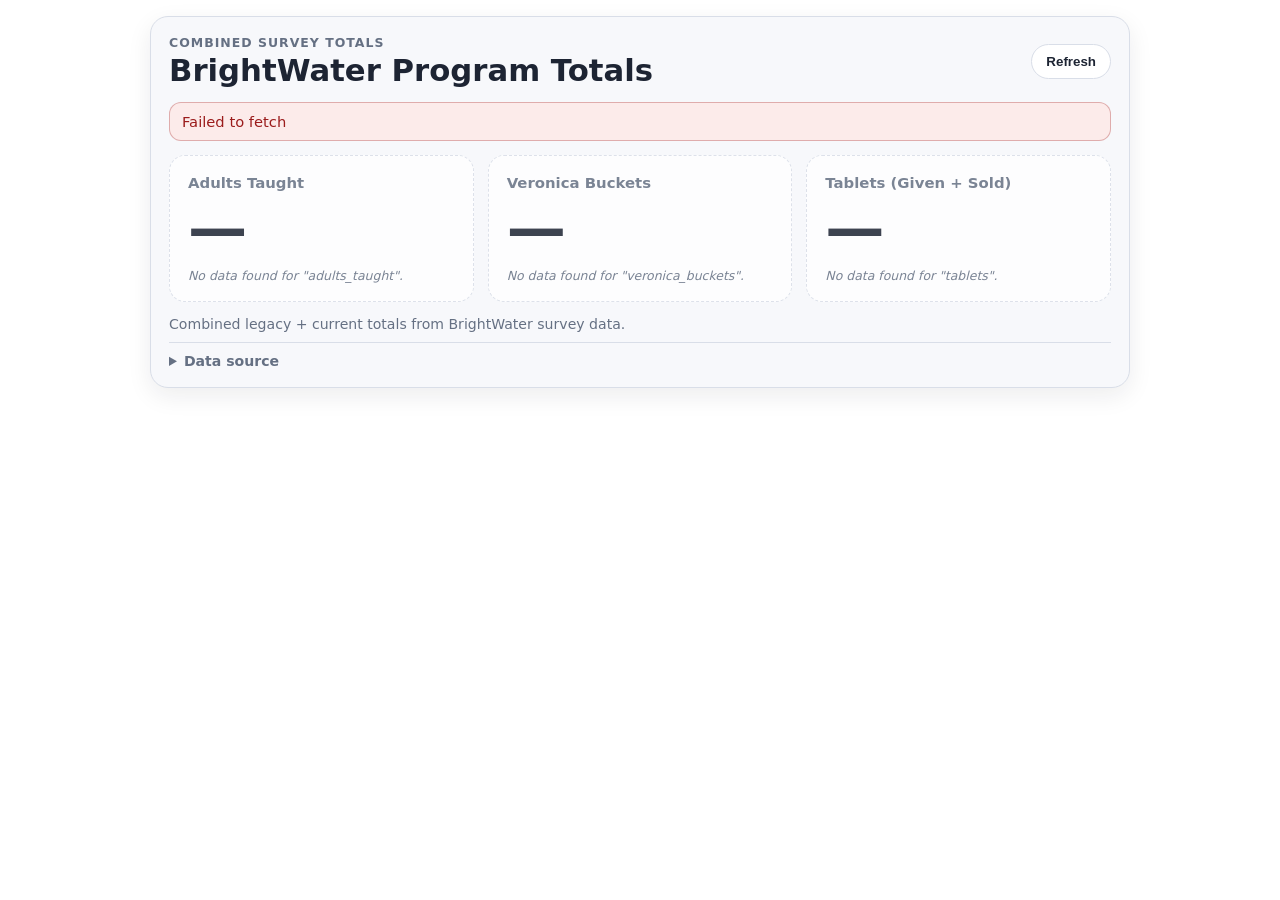
==== index.html @ 94ca8715 "Deploy BWF dashboard static widget Clean static GitHub Pages site (index.html, app.js, config.js, st" ====
<!doctype html>
<html lang="en">
<head>
  <meta charset="utf-8" />
  <meta name="viewport" content="width=device-width, initial-scale=1" />
  <title>Survey Results Dashboard Widget</title>
  <meta name="description" content="GitHub Pages dashboard widget that combines three sums from legacy and current ArcGIS-hosted CSVs." />
  <link rel="stylesheet" href="styles.css" />
</head>
<body>
  <main class="dashboard-shell" aria-labelledby="dashboard-title">
    <header class="dashboard-header">
      <div>
        <p class="eyebrow">Combined survey totals</p>
        <h1 id="dashboard-title">Survey Results</h1>
      </div>
      <button id="refresh-button" type="button" class="refresh-button">Refresh</button>
    </header>

    <section id="status-panel" class="status-panel" role="status" aria-live="polite">
      Loading survey totals…
    </section>

    <section id="metrics-grid" class="metrics-grid" aria-label="Combined totals">
      <article class="metric-card placeholder">
        <p class="metric-label">Metric 1</p>
        <p class="metric-value">—</p>
      </article>
      <article class="metric-card placeholder">
        <p class="metric-label">Metric 2</p>
        <p class="metric-value">—</p>
      </article>
      <article class="metric-card placeholder">
        <p class="metric-label">Metric 3</p>
        <p class="metric-value">—</p>
      </article>
    </section>

    <section id="details-panel" class="details-panel" aria-label="Data source details" hidden></section>
  </main>

  <script src="config.js"></script>
  <script src="app.js"></script>
</body>
</html>
---- styles.css ----
:root {
  color-scheme: light dark;
  --background: #f7f8fb;
  --surface: #ffffff;
  --surface-muted: #f1f3f7;
  --text: #1d2433;
  --muted: #657083;
  --border: #d9dee8;
  --accent: #1f6feb;
  --success-bg: #e9f7ee;
  --success-text: #125c2d;
  --error-bg: #fcebea;
  --error-text: #9b1c1c;
  --shadow: 0 8px 24px rgba(20, 28, 40, 0.08);
}

@media (prefers-color-scheme: dark) {
  :root {
    --background: #10141c;
    --surface: #171d29;
    --surface-muted: #202839;
    --text: #f3f6fb;
    --muted: #aab4c4;
    --border: #30394b;
    --accent: #75a7ff;
    --success-bg: #10291a;
    --success-text: #87d49f;
    --error-bg: #331719;
    --error-text: #ff9b9b;
    --shadow: 0 8px 24px rgba(0, 0, 0, 0.24);
  }
}

* {
  box-sizing: border-box;
}

html,
body {
  margin: 0;
  min-height: 100%;
  background: transparent;
  color: var(--text);
  font-family: Inter, ui-sans-serif, system-ui, -apple-system, BlinkMacSystemFont, "Segoe UI", sans-serif;
}

body {
  padding: 16px;
}

.dashboard-shell {
  width: min(100%, 980px);
  margin: 0 auto;
  background: var(--background);
  border: 1px solid var(--border);
  border-radius: 18px;
  padding: 18px;
  box-shadow: var(--shadow);
}

.dashboard-header {
  display: flex;
  align-items: center;
  justify-content: space-between;
  gap: 16px;
  margin-bottom: 14px;
}

.eyebrow {
  margin: 0 0 4px;
  color: var(--muted);
  font-size: 0.78rem;
  font-weight: 700;
  letter-spacing: 0.08em;
  text-transform: uppercase;
}

h1 {
  margin: 0;
  font-size: clamp(1.4rem, 2.4vw, 2.1rem);
  line-height: 1.1;
}

.refresh-button {
  border: 1px solid var(--border);
  border-radius: 999px;
  background: var(--surface);
  color: var(--text);
  cursor: pointer;
  font-weight: 700;
  padding: 9px 14px;
}

.refresh-button:hover,
.refresh-button:focus-visible {
  outline: 2px solid var(--accent);
  outline-offset: 2px;
}

.status-panel {
  margin-bottom: 14px;
  border: 1px solid var(--border);
  border-radius: 12px;
  background: var(--surface-muted);
  color: var(--muted);
  font-size: 0.92rem;
  padding: 10px 12px;
}

.status-panel.success {
  background: var(--success-bg);
  color: var(--success-text);
  border-color: color-mix(in srgb, var(--success-text), transparent 70%);
}

.status-panel.error {
  background: var(--error-bg);
  color: var(--error-text);
  border-color: color-mix(in srgb, var(--error-text), transparent 70%);
}

.metrics-grid {
  display: grid;
  grid-template-columns: repeat(3, minmax(0, 1fr));
  gap: 14px;
}

.metric-card {
  background: var(--surface);
  border: 1px solid var(--border);
  border-radius: 16px;
  padding: 18px;
  min-width: 0;
}

.metric-card.placeholder {
  opacity: 0.7;
}

.metric-card.unavailable {
  opacity: 0.85;
  border-style: dashed;
}

.metric-note {
  margin: 12px 0 0;
  color: var(--muted);
  font-size: 0.78rem;
  font-style: italic;
}

.metric-label {
  color: var(--muted);
  font-size: 0.93rem;
  font-weight: 700;
  margin: 0 0 8px;
}

.metric-value {
  font-size: clamp(2rem, 5vw, 3.7rem);
  font-weight: 800;
  letter-spacing: -0.05em;
  line-height: 0.95;
  margin: 0;
}

.metric-subtotals {
  display: grid;
  gap: 6px;
  margin: 16px 0 0;
  color: var(--muted);
  font-size: 0.82rem;
}

.metric-subtotals div,
.source-details div {
  display: flex;
  align-items: baseline;
  justify-content: space-between;
  gap: 12px;
}

.metric-subtotals dt,
.metric-subtotals dd,
.source-details dt,
.source-details dd {
  margin: 0;
}

.metric-subtotals dd {
  color: var(--text);
  font-weight: 700;
}

.details-panel {
  color: var(--muted);
  font-size: 0.88rem;
  margin-top: 14px;
}

.details-panel p {
  margin: 0 0 10px;
}

details {
  border-top: 1px solid var(--border);
  padding-top: 10px;
}

summary {
  cursor: pointer;
  font-weight: 700;
}

.source-details {
  display: grid;
  gap: 8px;
  margin: 10px 0 0;
}

.source-details dd {
  max-width: 60%;
  overflow: hidden;
  text-overflow: ellipsis;
  white-space: nowrap;
}

a {
  color: var(--accent);
}

code {
  background: var(--surface-muted);
  border: 1px solid var(--border);
  border-radius: 4px;
  padding: 0.05rem 0.25rem;
}

@media (max-width: 720px) {
  body {
    padding: 10px;
  }

  .dashboard-shell {
    border-radius: 14px;
    padding: 14px;
  }

  .dashboard-header {
    align-items: flex-start;
    flex-direction: column;
  }

  .metrics-grid {
    grid-template-columns: 1fr;
  }

  .refresh-button {
    width: 100%;
  }
}
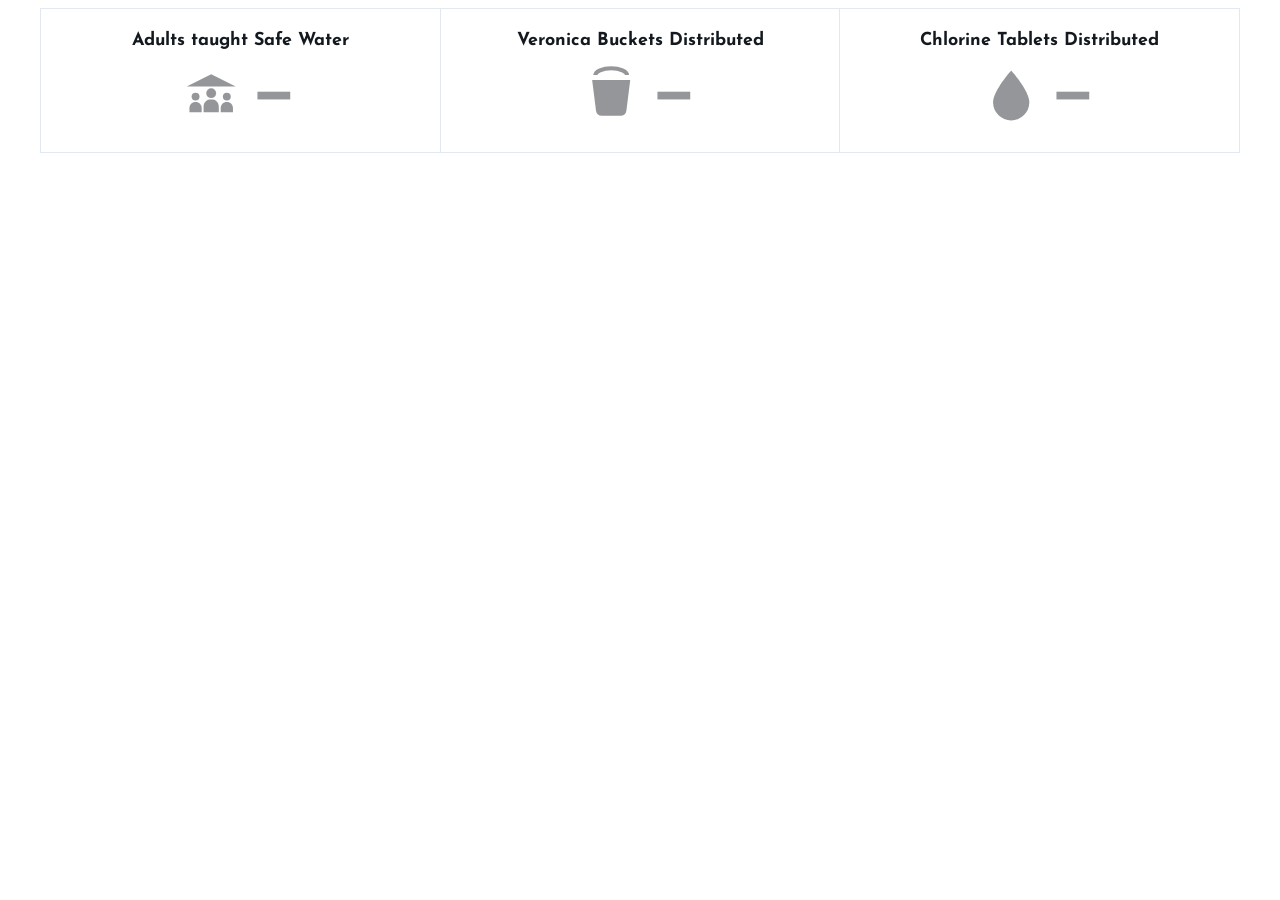
==== commit 93e5fbe8: "Restyle dashboard to match old ArcGIS indicator bar Replace the generic widget chrome with a faithfu" ====
--- a/index.html
+++ b/index.html
@@ -3,40 +3,31 @@
 <head>
   <meta charset="utf-8" />
   <meta name="viewport" content="width=device-width, initial-scale=1" />
-  <title>Survey Results Dashboard Widget</title>
-  <meta name="description" content="GitHub Pages dashboard widget that combines three sums from legacy and current ArcGIS-hosted CSVs." />
+  <title>BrightWater Program Totals</title>
+  <meta name="description" content="BrightWater Foundation safe-water program totals — adults taught, Veronica buckets distributed, and chlorine tablets distributed." />
+  <link rel="preconnect" href="https://fonts.googleapis.com" />
+  <link rel="preconnect" href="https://fonts.gstatic.com" crossorigin />
+  <link rel="stylesheet" href="https://fonts.googleapis.com/css2?family=Josefin+Sans:wght@400;600;700&display=swap" />
   <link rel="stylesheet" href="styles.css" />
 </head>
 <body>
-  <main class="dashboard-shell" aria-labelledby="dashboard-title">
-    <header class="dashboard-header">
-      <div>
-        <p class="eyebrow">Combined survey totals</p>
-        <h1 id="dashboard-title">Survey Results</h1>
-      </div>
-      <button id="refresh-button" type="button" class="refresh-button">Refresh</button>
-    </header>
-
-    <section id="status-panel" class="status-panel" role="status" aria-live="polite">
-      Loading survey totals…
-    </section>
-
-    <section id="metrics-grid" class="metrics-grid" aria-label="Combined totals">
-      <article class="metric-card placeholder">
-        <p class="metric-label">Metric 1</p>
-        <p class="metric-value">—</p>
+  <main class="indicators-shell" aria-label="BrightWater program totals">
+    <div id="indicators" class="indicators">
+      <!-- Indicator cells are rendered by app.js from config.js. This static
+           markup is a no-JS / loading fallback that mirrors the live layout. -->
+      <article class="indicator">
+        <p class="indicator-label">Adults taught Safe Water</p>
+        <p class="indicator-figure"><span class="indicator-value">—</span></p>
       </article>
-      <article class="metric-card placeholder">
-        <p class="metric-label">Metric 2</p>
-        <p class="metric-value">—</p>
+      <article class="indicator">
+        <p class="indicator-label">Veronica Buckets Distributed</p>
+        <p class="indicator-figure"><span class="indicator-value">—</span></p>
       </article>
-      <article class="metric-card placeholder">
-        <p class="metric-label">Metric 3</p>
-        <p class="metric-value">—</p>
+      <article class="indicator">
+        <p class="indicator-label">Chlorine Tablets Distributed</p>
+        <p class="indicator-figure"><span class="indicator-value">—</span></p>
       </article>
-    </section>
-
-    <section id="details-panel" class="details-panel" aria-label="Data source details" hidden></section>
+    </div>
   </main>
 
   <script src="config.js"></script>
--- a/styles.css
+++ b/styles.css
@@ -1,34 +1,24 @@
+/*
+  BrightWater "Our Numbers Speak for themselves" indicator bar.
+
+  A faithful restyle of the old ArcGIS dashboard: one bordered bar split into
+  three cells, each with a centered label, then a black icon beside a large
+  compact number. BrightWater brand font (Josefin Sans) and near-black text.
+
+  Brand palette (from brightwaterfoundation.org Elementor kit):
+    primary  #14679A   secondary/ink #13191E   text #424242
+    accent   #EDEDED    pale blue #E6F1F7
+
+  The page background is transparent so the widget drops cleanly into either
+  the website's statistics section or an ArcGIS dashboard iframe.
+*/
 :root {
-  color-scheme: light dark;
-  --background: #f7f8fb;
-  --surface: #ffffff;
-  --surface-muted: #f1f3f7;
-  --text: #1d2433;
-  --muted: #657083;
-  --border: #d9dee8;
-  --accent: #1f6feb;
-  --success-bg: #e9f7ee;
-  --success-text: #125c2d;
-  --error-bg: #fcebea;
-  --error-text: #9b1c1c;
-  --shadow: 0 8px 24px rgba(20, 28, 40, 0.08);
-}
-
-@media (prefers-color-scheme: dark) {
-  :root {
-    --background: #10141c;
-    --surface: #171d29;
-    --surface-muted: #202839;
-    --text: #f3f6fb;
-    --muted: #aab4c4;
-    --border: #30394b;
-    --accent: #75a7ff;
-    --success-bg: #10291a;
-    --success-text: #87d49f;
-    --error-bg: #331719;
-    --error-text: #ff9b9b;
-    --shadow: 0 8px 24px rgba(0, 0, 0, 0.24);
-  }
+  --ink: #13191E;        /* labels, icons, numbers (near-black, like the original) */
+  --muted: #424242;      /* brand body text */
+  --divider: #e2e8f0;    /* hairline dividers / bar border */
+  --surface: #ffffff;    /* the white bar */
+  --brand: #14679A;      /* reserved for any future accent */
+  --font: "Josefin Sans", ui-sans-serif, system-ui, -apple-system, "Segoe UI", sans-serif;
 }
 
 * {
@@ -39,223 +29,103 @@
 body {
   margin: 0;
   min-height: 100%;
-  background: transparent;
-  color: var(--text);
-  font-family: Inter, ui-sans-serif, system-ui, -apple-system, BlinkMacSystemFont, "Segoe UI", sans-serif;
+  background: transparent;        /* inherit the host page / iframe background */
+  color: var(--ink);
+  font-family: var(--font);
+  -webkit-font-smoothing: antialiased;
 }
 
 body {
-  padding: 16px;
+  padding: 8px;
 }
 
-.dashboard-shell {
-  width: min(100%, 980px);
+.indicators-shell {
+  width: min(100%, 1200px);
   margin: 0 auto;
-  background: var(--background);
-  border: 1px solid var(--border);
-  border-radius: 18px;
-  padding: 18px;
-  box-shadow: var(--shadow);
 }
 
-.dashboard-header {
+/* The bordered bar that holds the three indicator cells. */
+.indicators {
+  display: flex;
+  align-items: stretch;
+  background: var(--surface);
+  border: 1px solid var(--divider);
+}
+
+/* One indicator cell: centered label over an icon + number. */
+.indicator {
+  flex: 1 1 0;
+  min-width: 0;
+  display: flex;
+  flex-direction: column;
+  align-items: center;
+  gap: 10px;
+  padding: 22px 18px 26px;
+  text-align: center;
+}
+
+/* Hairline divider between cells (skip the first). */
+.indicator + .indicator {
+  border-left: 1px solid var(--divider);
+}
+
+.indicator-label {
+  margin: 0;
+  color: var(--ink);
+  font-weight: 700;
+  font-size: clamp(0.95rem, 1.4vw, 1.35rem);
+  line-height: 1.15;
+}
+
+/* Icon and number sit on one centered row, like the original. */
+.indicator-figure {
+  margin: 0;
   display: flex;
   align-items: center;
-  justify-content: space-between;
-  gap: 16px;
-  margin-bottom: 14px;
+  justify-content: center;
+  gap: 12px;
+  color: var(--ink);
 }
 
-.eyebrow {
-  margin: 0 0 4px;
-  color: var(--muted);
-  font-size: 0.78rem;
-  font-weight: 700;
-  letter-spacing: 0.08em;
-  text-transform: uppercase;
+.indicator-icon {
+  flex: none;
+  display: inline-flex;
+  width: clamp(2rem, 4.5vw, 3.4rem);
+  height: clamp(2rem, 4.5vw, 3.4rem);
 }
 
-h1 {
-  margin: 0;
-  font-size: clamp(1.4rem, 2.4vw, 2.1rem);
-  line-height: 1.1;
+.indicator-icon svg {
+  width: 100%;
+  height: 100%;
+  display: block;
 }
 
-.refresh-button {
-  border: 1px solid var(--border);
-  border-radius: 999px;
-  background: var(--surface);
-  color: var(--text);
-  cursor: pointer;
+.indicator-value {
   font-weight: 700;
-  padding: 9px 14px;
+  font-size: clamp(2.1rem, 5.5vw, 4rem);
+  line-height: 1;
+  letter-spacing: -0.01em;
+  font-variant-numeric: tabular-nums;
 }
 
-.refresh-button:hover,
-.refresh-button:focus-visible {
-  outline: 2px solid var(--accent);
-  outline-offset: 2px;
+/* Missing/unavailable data degrades to a plain dash, no other chrome. */
+.indicator.unavailable .indicator-value,
+.indicator.unavailable .indicator-icon {
+  opacity: 0.45;
 }
 
-.status-panel {
-  margin-bottom: 14px;
-  border: 1px solid var(--border);
-  border-radius: 12px;
-  background: var(--surface-muted);
-  color: var(--muted);
-  font-size: 0.92rem;
-  padding: 10px 12px;
-}
-
-.status-panel.success {
-  background: var(--success-bg);
-  color: var(--success-text);
-  border-color: color-mix(in srgb, var(--success-text), transparent 70%);
-}
-
-.status-panel.error {
-  background: var(--error-bg);
-  color: var(--error-text);
-  border-color: color-mix(in srgb, var(--error-text), transparent 70%);
-}
-
-.metrics-grid {
-  display: grid;
-  grid-template-columns: repeat(3, minmax(0, 1fr));
-  gap: 14px;
-}
-
-.metric-card {
-  background: var(--surface);
-  border: 1px solid var(--border);
-  border-radius: 16px;
-  padding: 18px;
-  min-width: 0;
-}
-
-.metric-card.placeholder {
-  opacity: 0.7;
-}
-
-.metric-card.unavailable {
-  opacity: 0.85;
-  border-style: dashed;
-}
-
-.metric-note {
-  margin: 12px 0 0;
-  color: var(--muted);
-  font-size: 0.78rem;
-  font-style: italic;
-}
-
-.metric-label {
-  color: var(--muted);
-  font-size: 0.93rem;
-  font-weight: 700;
-  margin: 0 0 8px;
-}
-
-.metric-value {
-  font-size: clamp(2rem, 5vw, 3.7rem);
-  font-weight: 800;
-  letter-spacing: -0.05em;
-  line-height: 0.95;
-  margin: 0;
-}
-
-.metric-subtotals {
-  display: grid;
-  gap: 6px;
-  margin: 16px 0 0;
-  color: var(--muted);
-  font-size: 0.82rem;
-}
-
-.metric-subtotals div,
-.source-details div {
-  display: flex;
-  align-items: baseline;
-  justify-content: space-between;
-  gap: 12px;
-}
-
-.metric-subtotals dt,
-.metric-subtotals dd,
-.source-details dt,
-.source-details dd {
-  margin: 0;
-}
-
-.metric-subtotals dd {
-  color: var(--text);
-  font-weight: 700;
-}
-
-.details-panel {
-  color: var(--muted);
-  font-size: 0.88rem;
-  margin-top: 14px;
-}
-
-.details-panel p {
-  margin: 0 0 10px;
-}
-
-details {
-  border-top: 1px solid var(--border);
-  padding-top: 10px;
-}
-
-summary {
-  cursor: pointer;
-  font-weight: 700;
-}
-
-.source-details {
-  display: grid;
-  gap: 8px;
-  margin: 10px 0 0;
-}
-
-.source-details dd {
-  max-width: 60%;
-  overflow: hidden;
-  text-overflow: ellipsis;
-  white-space: nowrap;
-}
-
-a {
-  color: var(--accent);
-}
-
-code {
-  background: var(--surface-muted);
-  border: 1px solid var(--border);
-  border-radius: 4px;
-  padding: 0.05rem 0.25rem;
-}
-
+/* Stack vertically on narrow screens; dividers become horizontal. */
 @media (max-width: 720px) {
-  body {
-    padding: 10px;
-  }
-
-  .dashboard-shell {
-    border-radius: 14px;
-    padding: 14px;
-  }
-
-  .dashboard-header {
-    align-items: flex-start;
+  .indicators {
     flex-direction: column;
   }
 
-  .metrics-grid {
-    grid-template-columns: 1fr;
+  .indicator + .indicator {
+    border-left: 0;
+    border-top: 1px solid var(--divider);
   }
 
-  .refresh-button {
-    width: 100%;
+  .indicator {
+    padding: 18px 16px;
   }
 }
